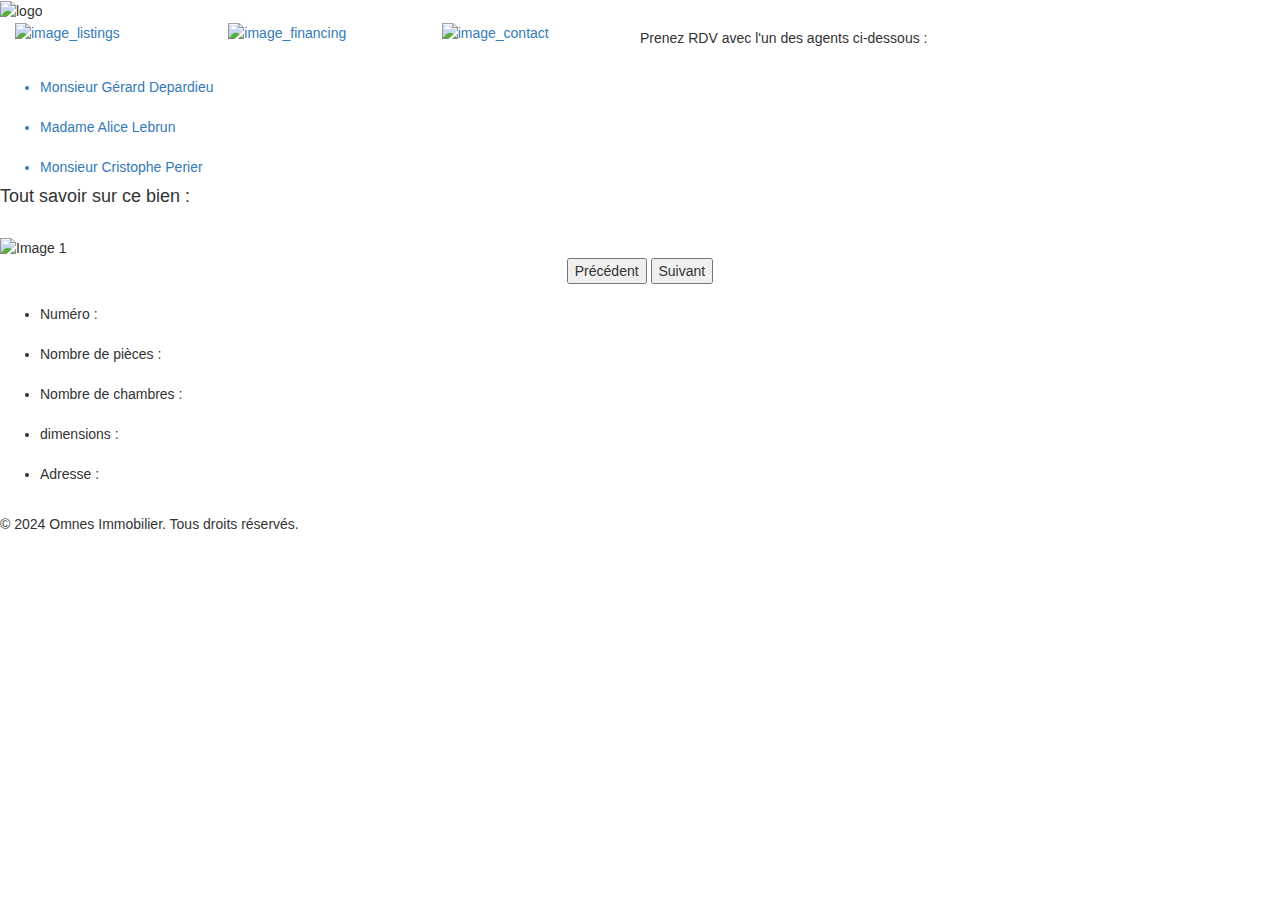
==== infoBat.html @ 36e76eb2 "Rename infoBat to infoBat.html" ====
<!DOCTYPE html>
<html lang="fr">
<head>
    <meta charset="utf-8">
    <title>Accueil</title>
    <link href="styleMaison.css" rel="stylesheet" type="text/css">
    <link rel="stylesheet" href="https://maxcdn.bootstrapcdn.com/bootstrap/3.4.1/css/bootstrap.min.css">
    <script src="https://ajax.googleapis.com/ajax/libs/jquery/3.6.3/jquery.min.js"></script>
    <script src="https://maxcdn.bootstrapcdn.com/bootstrap/3.4.1/js/bootstrap.min.js"></script>
    <script>
      $(document).ready(function() {
        function initCarrousel(carrouselId) {
            var $carrousel = $('#' + carrouselId);
            var $images = $carrousel.find('.images img');
            var currentIndex = 0;
            var totalImages = $images.length;

            function updateVisibility() {
                $images.removeClass('active').hide();
                $images.eq(currentIndex).addClass('active').fadeIn();
            }

            function nextImage() {
                currentIndex = (currentIndex + 1) % totalImages;
                updateVisibility();
            }

            function prevImage() {
                currentIndex = (currentIndex - 1 + totalImages) % totalImages;
                updateVisibility();
            }

            $carrousel.find('.prev').click(prevImage);
            $carrousel.find('.next').click(nextImage);

            updateVisibility();
        }

        initCarrousel('carrousel1');
        initCarrousel('carrousel2');
        initCarrousel('carrousel3');
        initCarrousel('carrousel4');
        initCarrousel('carrousel5');
        initCarrousel('carrousel6');
        initCarrousel('carrousel7');
        initCarrousel('carrousel8');
        initCarrousel('carrousel9');
        initCarrousel('carrousel10');
        initCarrousel('carrousel11');
        initCarrousel('carrousel12');
        initCarrousel('carrousel13');
        initCarrousel('carrousel14');
        initCarrousel('carrousel15');
        initCarrousel('carrousel16');
        initCarrousel('carrousel17');
        initCarrousel('carrousel18');
        initCarrousel('carrousel19');
        initCarrousel('carrousel20');
      });
    </script>
</head>
<body>

<div id="wrapper">
    <div id="header">
        <img src="logoOmnes.jpg" alt="logo" height="100" width="750">
    </div>

    <div id="nav">
        <div class="col-sm-2">
            <a href="listings.html">
                <img src="primelistingsnav.gif" alt="image_listings" height="25" width="107">
            </a>
        </div>
        <div class="col-sm-2">
            <a href="financing.html">
                <img src="primefinancingnav.gif" alt="image_financing" height="25" width="107">
            </a>
        </div>
        <div class="col-sm-2">
            <a href="contact.html">
                <img src="primecontactnav.gif" alt="image_contact" height="25" width="107">
            </a>
        </div>
    </div>

    <div id="section">
        <div id="leftcolumn">
            <h5>Prenez RDV avec l'un des agents ci-dessous :</h5>
            <br>
            <ul>
                <a href="agent.html"><li>Monsieur Gérard Depardieu</li></a>
                <br>
                <a href="agent.html"><li>Madame Alice Lebrun</li></a>
                <br>
                <a href="agent.html"><li>Monsieur Cristophe Perier</li></a>
            </ul>
        </div>

        <div id="rightcolumn">
            <div class="property-section">
                <h4>Tout savoir sur ce bien :</h4>
                <br>
                <div id="carrousel1" class="carrousel">
                    <div class="images">
                        <img src="maisonResidentielle.jpg" alt="Image 1" class="active">
                        <img src="maisonResidentielle2.jpg" alt="Image 2">
                        <img src="maisonResidentielle3.jpg" alt="Image 3">
                        <img src="maisonResidentielle4.jpg" alt="Image 4">
                    </div>
                    <div id="buttons" align="center">
                        <button class="prev">Précédent</button>
                        <button class="next">Suivant</button>
                    </div>
                </div>
            </div>
            <br>
            <ul>
                <li>Numéro : </li>
                <br>
                <li>Nombre de pièces : </li>
                <br>
                <li>Nombre de chambres : </li>
                <br>
                <li>dimensions : </li>
                <br>
                <li>Adresse : </li>
            </ul>
            <br>
        </div>
    </div>

    <div id="footer">
        <p>&copy; 2024 Omnes Immobilier. Tous droits réservés.</p>
    </div>
</div>

</body>
</html>
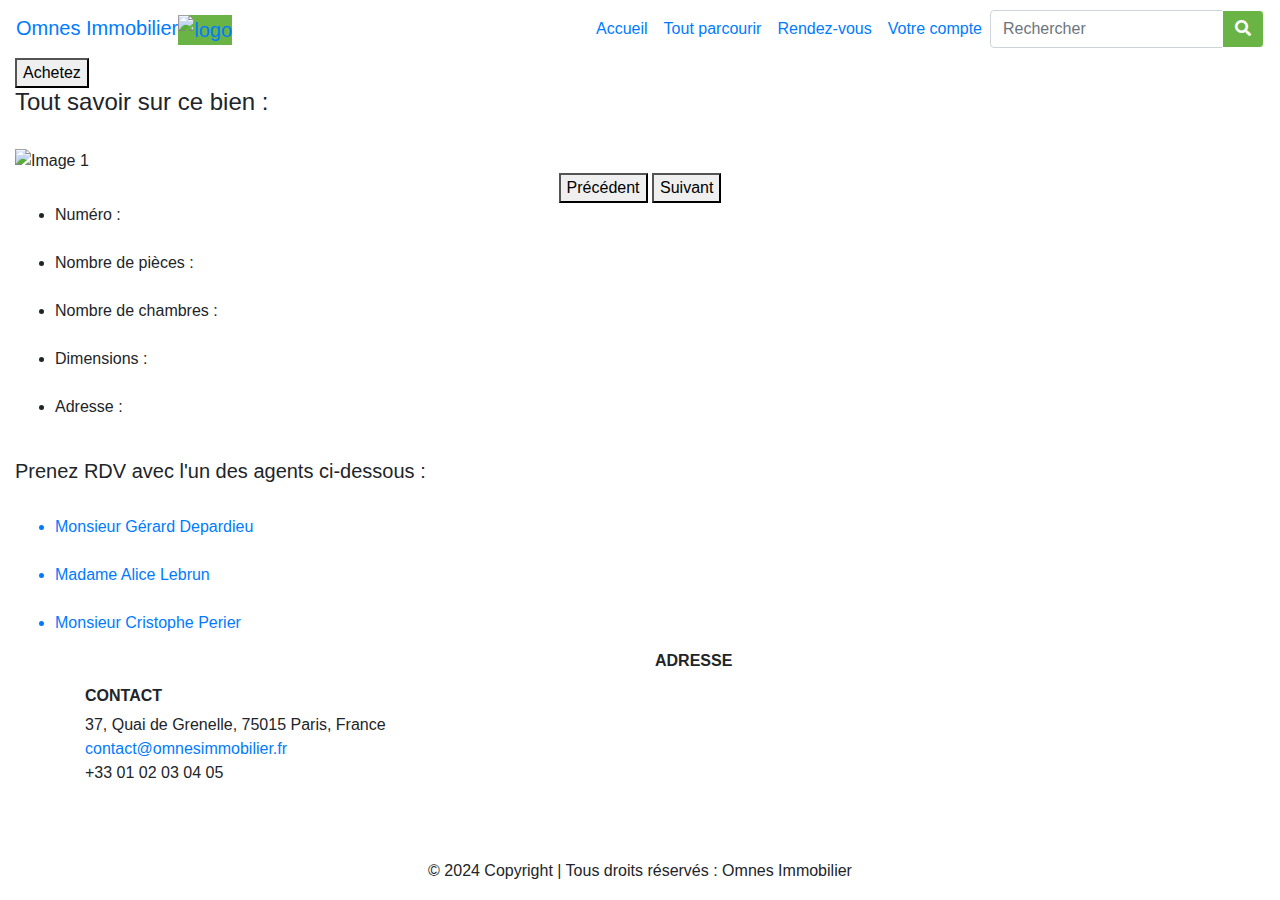
==== commit 81ced56d: "Update infoBat.html" ====
--- a/infoBat.html
+++ b/infoBat.html
@@ -1,107 +1,97 @@
 <!DOCTYPE html>
 <html lang="fr">
 <head>
-    <meta charset="utf-8">
-    <title>Accueil</title>
-    <link href="styleMaison.css" rel="stylesheet" type="text/css">
-    <link rel="stylesheet" href="https://maxcdn.bootstrapcdn.com/bootstrap/3.4.1/css/bootstrap.min.css">
-    <script src="https://ajax.googleapis.com/ajax/libs/jquery/3.6.3/jquery.min.js"></script>
-    <script src="https://maxcdn.bootstrapcdn.com/bootstrap/3.4.1/js/bootstrap.min.js"></script>
-    <script>
-      $(document).ready(function() {
-        function initCarrousel(carrouselId) {
-            var $carrousel = $('#' + carrouselId);
-            var $images = $carrousel.find('.images img');
-            var currentIndex = 0;
-            var totalImages = $images.length;
+    <meta charset="utf-8"/>
+    <title>Accueil défilant</title>
+    <link href="styleMaison.css" rel="stylesheet" type="text/css"/>
+    <meta name="viewport" content="width=device-width, initial-scale=1">
+    <link rel="stylesheet" href="https://stackpath.bootstrapcdn.com/bootstrap/4.1.3/css/bootstrap.min.css">
+    <script src="https://code.jquery.com/jquery-3.3.1.slim.min.js"></script>
+    <link rel="stylesheet" href="https://cdnjs.cloudflare.com/ajax/libs/font-awesome/5.15.4/css/all.min.css">
+    <script src="https://stackpath.bootstrapcdn.com/bootstrap/4.1.3/js/bootstrap.min.js"></script>
+    <script src="https://code.jquery.com/jquery-3.3.1.min.js"></script>
+    <script type="text/javascript">
+        $(document).ready(function() {
+            function initCarrousel(carrouselId) {
+                var $carrousel = $('#' + carrouselId);
+                var $images = $carrousel.find('.images img');
+                var currentIndex = 0;
+                var totalImages = $images.length;
 
-            function updateVisibility() {
-                $images.removeClass('active').hide();
-                $images.eq(currentIndex).addClass('active').fadeIn();
-            }
+                function updateVisibility() {
+                    $images.removeClass('active').hide();
+                    $images.eq(currentIndex).addClass('active').fadeIn();
+                }
 
-            function nextImage() {
-                currentIndex = (currentIndex + 1) % totalImages;
+                function nextImage() {
+                    currentIndex = (currentIndex + 1) % totalImages;
+                    updateVisibility();
+                }
+
+                function prevImage() {
+                    currentIndex = (currentIndex - 1 + totalImages) % totalImages;
+                    updateVisibility();
+                }
+
+                $carrousel.find('.prev').click(prevImage);
+                $carrousel.find('.next').click(nextImage);
+
                 updateVisibility();
             }
 
-            function prevImage() {
-                currentIndex = (currentIndex - 1 + totalImages) % totalImages;
-                updateVisibility();
-            }
+            initCarrousel('carrousel1');
+        });
 
-            $carrousel.find('.prev').click(prevImage);
-            $carrousel.find('.next').click(nextImage);
-
-            updateVisibility();
-        }
-
-        initCarrousel('carrousel1');
-        initCarrousel('carrousel2');
-        initCarrousel('carrousel3');
-        initCarrousel('carrousel4');
-        initCarrousel('carrousel5');
-        initCarrousel('carrousel6');
-        initCarrousel('carrousel7');
-        initCarrousel('carrousel8');
-        initCarrousel('carrousel9');
-        initCarrousel('carrousel10');
-        initCarrousel('carrousel11');
-        initCarrousel('carrousel12');
-        initCarrousel('carrousel13');
-        initCarrousel('carrousel14');
-        initCarrousel('carrousel15');
-        initCarrousel('carrousel16');
-        initCarrousel('carrousel17');
-        initCarrousel('carrousel18');
-        initCarrousel('carrousel19');
-        initCarrousel('carrousel20');
-      });
+        document.addEventListener('DOMContentLoaded', () => {
+            const button = document.getElementById('achat-button');
+            button.addEventListener('mouseover', () => {
+                button.style.transform = 'scale(1.1)';
+            });
+            button.addEventListener('mouseout', () => {
+                button.style.transform = 'scale(1)';
+            });
+        });
     </script>
 </head>
 <body>
+    <nav class="navbar navbar-expand-md">
+        <a class="navbar-brand" href="#">
+            Omnes Immobilier<img src="logoOmnes.jpg" alt="logo" height="28" width="60" style="background-color: #6ab446">
+        </a>
+        <div class="ml-auto">
+            <button class="navbar-toggler navbar-dark" type="button" data-toggle="collapse" data-target="#main-navigation">
+                <span class="navbar-toggler-icon"></span>
+            </button>
+            <div class="collapse navbar-collapse" id="main-navigation">
+                <ul class="navbar-nav">
+                    <li class="nav-item"><a class="nav-link" href="#">Accueil</a></li>
+                    <li class="nav-item"><a class="nav-link" href="#">Tout parcourir</a></li>
+                    <li class="nav-item"><a class="nav-link" href="#">Rendez-vous</a></li>
+                    <li class="nav-item"><a class="nav-link" href="#">Votre compte</a></li>
+                </ul>
+                <form class="form-inline my-2 my-lg-0">
+                    <div class="input-group">
+                        <input class="form-control" type="search" placeholder="Rechercher" aria-label="Search">
+                        <div class="input-group-append">
+                            <button class="btn btn-outline-success" type="submit" style="background-color: #6ab446; border-color: white;">
+                                <i class="fas fa-search" style="color: white;"></i>
+                            </button>
+                        </div>
+                    </div>
+                </form>
+            </div>
+        </div>
+    </nav>
 
-<div id="wrapper">
-    <div id="header">
-        <img src="logoOmnes.jpg" alt="logo" height="100" width="750">
-    </div>
-
-    <div id="nav">
-        <div class="col-sm-2">
-            <a href="listings.html">
-                <img src="primelistingsnav.gif" alt="image_listings" height="25" width="107">
-            </a>
-        </div>
-        <div class="col-sm-2">
-            <a href="financing.html">
-                <img src="primefinancingnav.gif" alt="image_financing" height="25" width="107">
-            </a>
-        </div>
-        <div class="col-sm-2">
-            <a href="contact.html">
-                <img src="primecontactnav.gif" alt="image_contact" height="25" width="107">
-            </a>
-        </div>
-    </div>
-
-    <div id="section">
-        <div id="leftcolumn">
-            <h5>Prenez RDV avec l'un des agents ci-dessous :</h5>
-            <br>
-            <ul>
-                <a href="agent.html"><li>Monsieur Gérard Depardieu</li></a>
-                <br>
-                <a href="agent.html"><li>Madame Alice Lebrun</li></a>
-                <br>
-                <a href="agent.html"><li>Monsieur Cristophe Perier</li></a>
-            </ul>
-        </div>
-
-        <div id="rightcolumn">
+    <header class="page-header header container-fluid">
+        <div class="overlay"></div>
+        <button id="achat-button">Achetez</button>
+        <div id="section">
+        
             <div class="property-section">
-                <h4>Tout savoir sur ce bien :</h4>
-                <br>
                 <div id="carrousel1" class="carrousel">
+                    <h4>Tout savoir sur ce bien :</h4>
+                    <br>
                     <div class="images">
                         <img src="maisonResidentielle.jpg" alt="Image 1" class="active">
                         <img src="maisonResidentielle2.jpg" alt="Image 2">
@@ -113,27 +103,63 @@
                         <button class="next">Suivant</button>
                     </div>
                 </div>
+                <div class="property-details">
+                    <ul>
+                        <li>Numéro : </li>
+                        <br>
+                        <li>Nombre de pièces : </li>
+                        <br>
+                        <li>Nombre de chambres : </li>
+                        <br>
+                        <li>Dimensions : </li>
+                        <br>
+                        <li>Adresse : </li>
+                    </ul>
+                </div>
+                
             </div>
             <br>
+            <h5>Prenez RDV avec l'un des agents ci-dessous :</h5>
+            <br>
             <ul>
-                <li>Numéro : </li>
+                <a href="agent.html"><li>Monsieur Gérard Depardieu</li></a>
                 <br>
-                <li>Nombre de pièces : </li>
+                <a href="agent.html"><li>Madame Alice Lebrun</li></a>
                 <br>
-                <li>Nombre de chambres : </li>
-                <br>
-                <li>dimensions : </li>
-                <br>
-                <li>Adresse : </li>
+                <a href="agent.html"><li>Monsieur Cristophe Perier</li></a>
             </ul>
-            <br>
         </div>
-    </div>
+    </header>
 
-    <div id="footer">
-        <p>&copy; 2024 Omnes Immobilier. Tous droits réservés.</p>
-    </div>
-</div>
-
+    <footer id="contact" class="page-footer">
+        <div class="container">
+            <div class="row">
+                <div class="col-md-6 d-flex flex-column justify-content-center">
+                    <h6 class="text-uppercase font-weight-bold">Contact</h6>
+                    <p>
+                        37, Quai de Grenelle, 75015 Paris, France <br>
+                        <a href="mailto:contact@omnesimmobilier.fr">contact@omnesimmobilier.fr</a> <br>
+                        +33 01 02 03 04 05
+                    </p>
+                </div>
+                <div class="col-md-6">
+                    <h6 class="text-uppercase font-weight-bold">Adresse</h6>
+                    <div class="map-container">
+                        <iframe
+                                src="https://www.google.com/maps/embed?pb=!1m18!1m12!1m3!1d2624.9900642511787!2d2.289105415674936!3d48.85884407928798!2m3!1f0!2f0!3f0!3m2!1i1024!2i768!4f13.1!3m3!1m2!1s0x47e671d874f1b6c1%3A0x8d0b98d2d7129ed4!2s37%20Quai%20de%20Grenelle%2C%2075015%20Paris%2C%20France!5e0!3m2!1sen!2sus!4v1629884369480!5m2!1sen!2sus"
+                                width="100%"
+                                height="100%"
+                                style="border:0;"
+                                allowfullscreen=""
+                                loading="lazy">
+                        </iframe>
+                    </div>
+                </div>
+            </div>
+        </div>
+        <div class="text-center">
+            <br>&copy; 2024 Copyright | Tous droits réservés : Omnes Immobilier
+        </div>
+    </footer>
 </body>
 </html>
